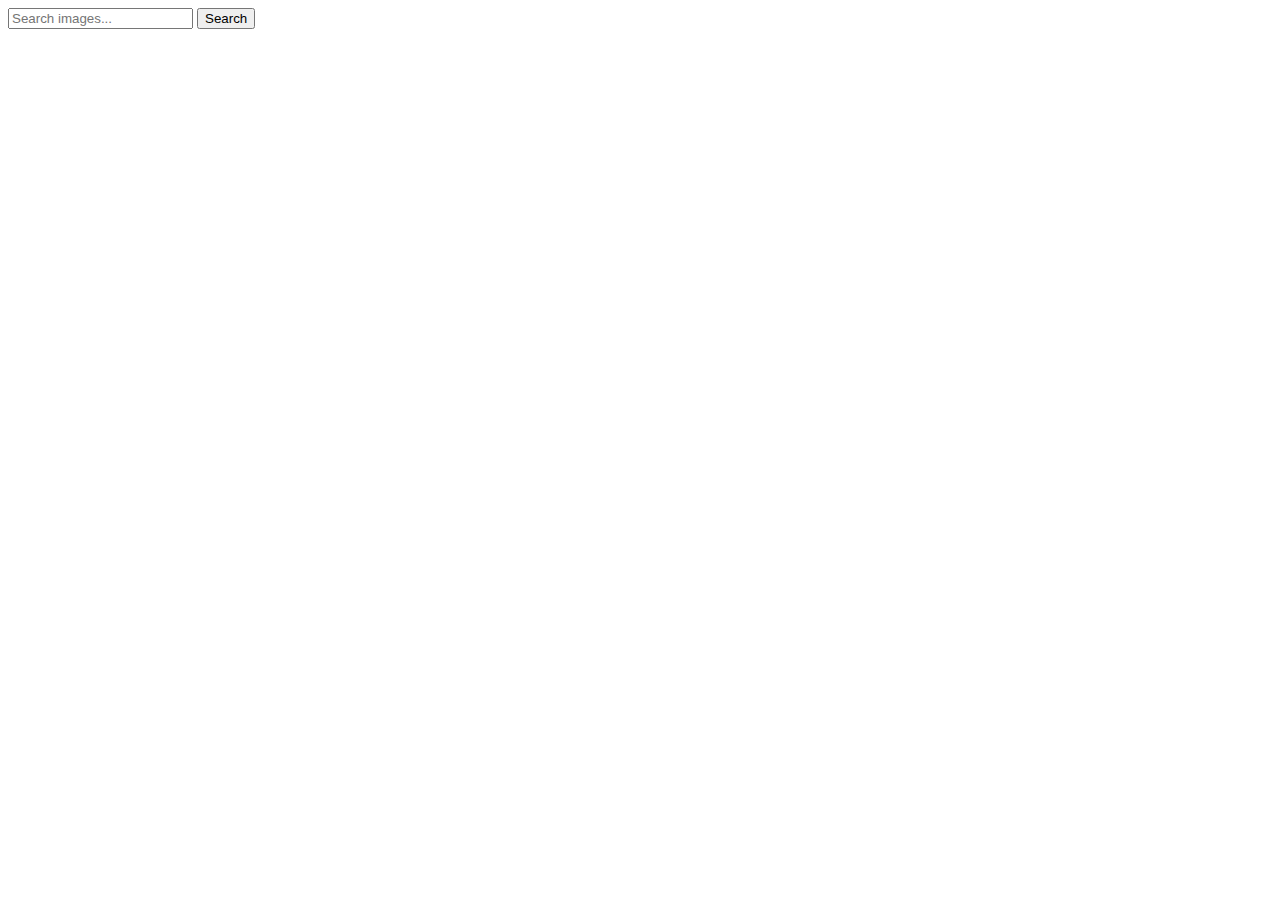
==== index.html @ cd41ad60 "Deploying to gh-pages from @ lDirtyl/goit-advancedjs-hw-04@438855498333713011a0ff0ac39b580041168e84 " ====
<!DOCTYPE html>
<html lang="en">
  <head>
    <meta charset="UTF-8" />
    <meta name="viewport" content="width=device-width, initial-scale=1.0" />
    <title>goit-advancedjs-hw-04</title>
    <link rel="preconnect" href="https://fonts.googleapis.com" />
    <link rel="preconnect" href="https://fonts.gstatic.com" crossorigin />
    <link
      href="https://fonts.googleapis.com/css2?family=Montserrat:ital,wght@0,100..900;1,100..900&display=swap"
      rel="stylesheet"
    />
    <link
      rel="stylesheet"
      href="https://cdnjs.cloudflare.com/ajax/libs/modern-normalize/2.0.0/modern-normalize.min.css"
      integrity="sha512-4xo8blKMVCiXpTaLzQSLSw3KFOVPWhm/TRtuPVc4WG6kUgjH6J03IBuG7JZPkcWMxJ5huwaBpOpnwYElP/m6wg=="
      crossorigin="anonymous"
      referrerpolicy="no-referrer"
    />
    <script type="module" crossorigin src="/goit-advancedjs-hw-04/index.js"></script>
    <link rel="modulepreload" crossorigin href="/goit-advancedjs-hw-04/assets/vendor-5ObWk2rO.js">
    <link rel="stylesheet" crossorigin href="/goit-advancedjs-hw-04/assets/vendor-DumFYO8Z.css">
    <link rel="stylesheet" crossorigin href="/goit-advancedjs-hw-04/assets/index-BHujZFPL.css">
  </head>
  <body>
    <section>
      <div class="form-wrapper">
        <form class="search-form" autocomplete="off">
          <label>
            <input
              type="text"
              class="search-input"
              name="searchQuery"
              placeholder="Search images..."
            />
          </label>
          <button class="form-btn" type="submit">Search</button>
        </form>
      </div>
      <ul class="gallery"></ul>
      <div class="loader-wrapper">
        <span class="loader is-hidden js-loader"></span>
      </div>
    </section>
  </body>
</html>
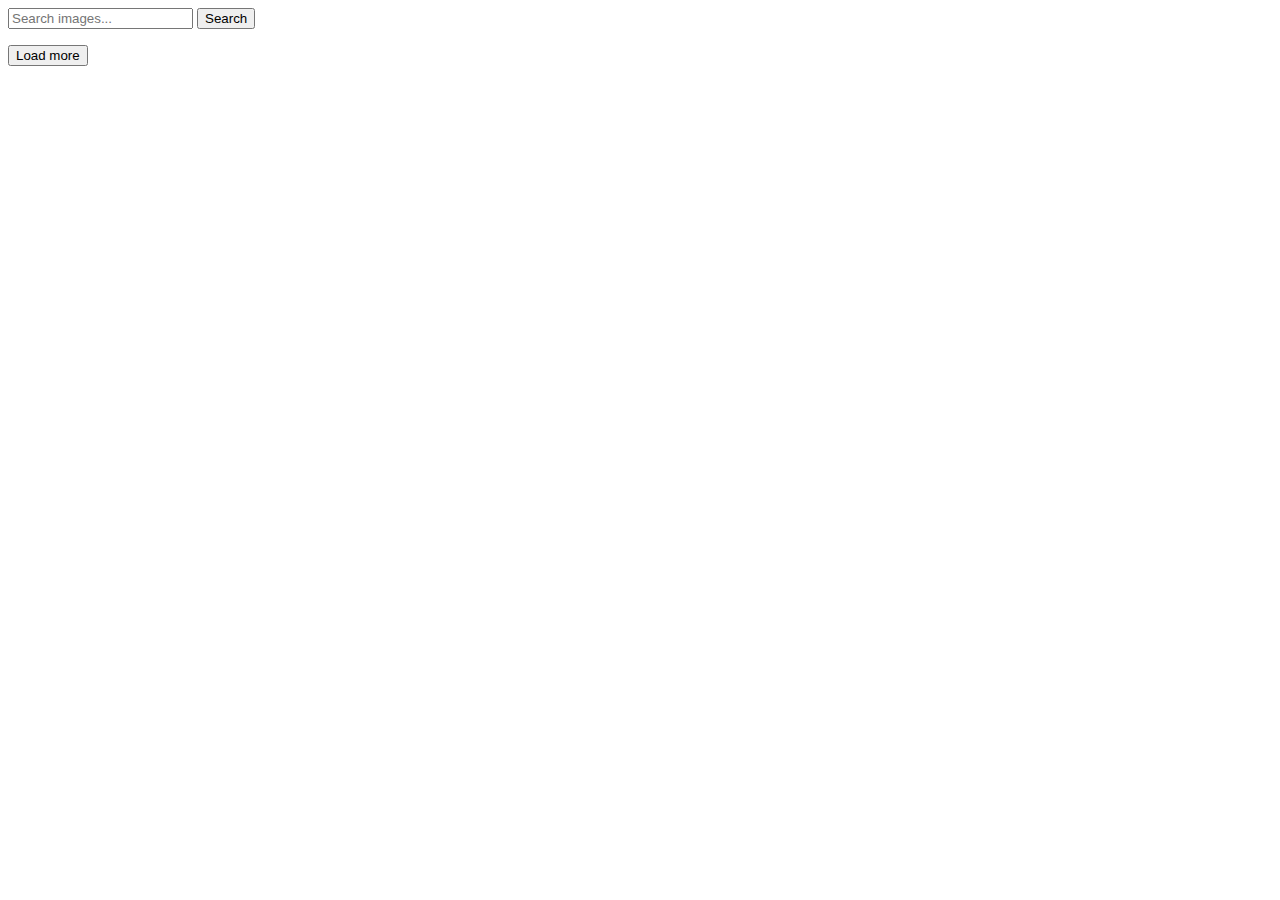
==== commit aaf1acd8: "Deploying to gh-pages from @ lDirtyl/goit-advancedjs-hw-04@b9ce51d3041ec08f5264946b5e589b96a6e32ec5 " ====
--- a/index.html
+++ b/index.html
@@ -18,9 +18,9 @@
       referrerpolicy="no-referrer"
     />
     <script type="module" crossorigin src="/goit-advancedjs-hw-04/index.js"></script>
-    <link rel="modulepreload" crossorigin href="/goit-advancedjs-hw-04/assets/vendor-5ObWk2rO.js">
+    <link rel="modulepreload" crossorigin href="/goit-advancedjs-hw-04/assets/vendor-D73Uttp0.js">
     <link rel="stylesheet" crossorigin href="/goit-advancedjs-hw-04/assets/vendor-DumFYO8Z.css">
-    <link rel="stylesheet" crossorigin href="/goit-advancedjs-hw-04/assets/index-BHujZFPL.css">
+    <link rel="stylesheet" crossorigin href="/goit-advancedjs-hw-04/assets/index-l8IMRInW.css">
   </head>
   <body>
     <section>
@@ -38,6 +38,9 @@
         </form>
       </div>
       <ul class="gallery"></ul>
+      <button class="load-more js-load-more is-hidden" type="button">
+        Load more
+      </button>
       <div class="loader-wrapper">
         <span class="loader is-hidden js-loader"></span>
       </div>
